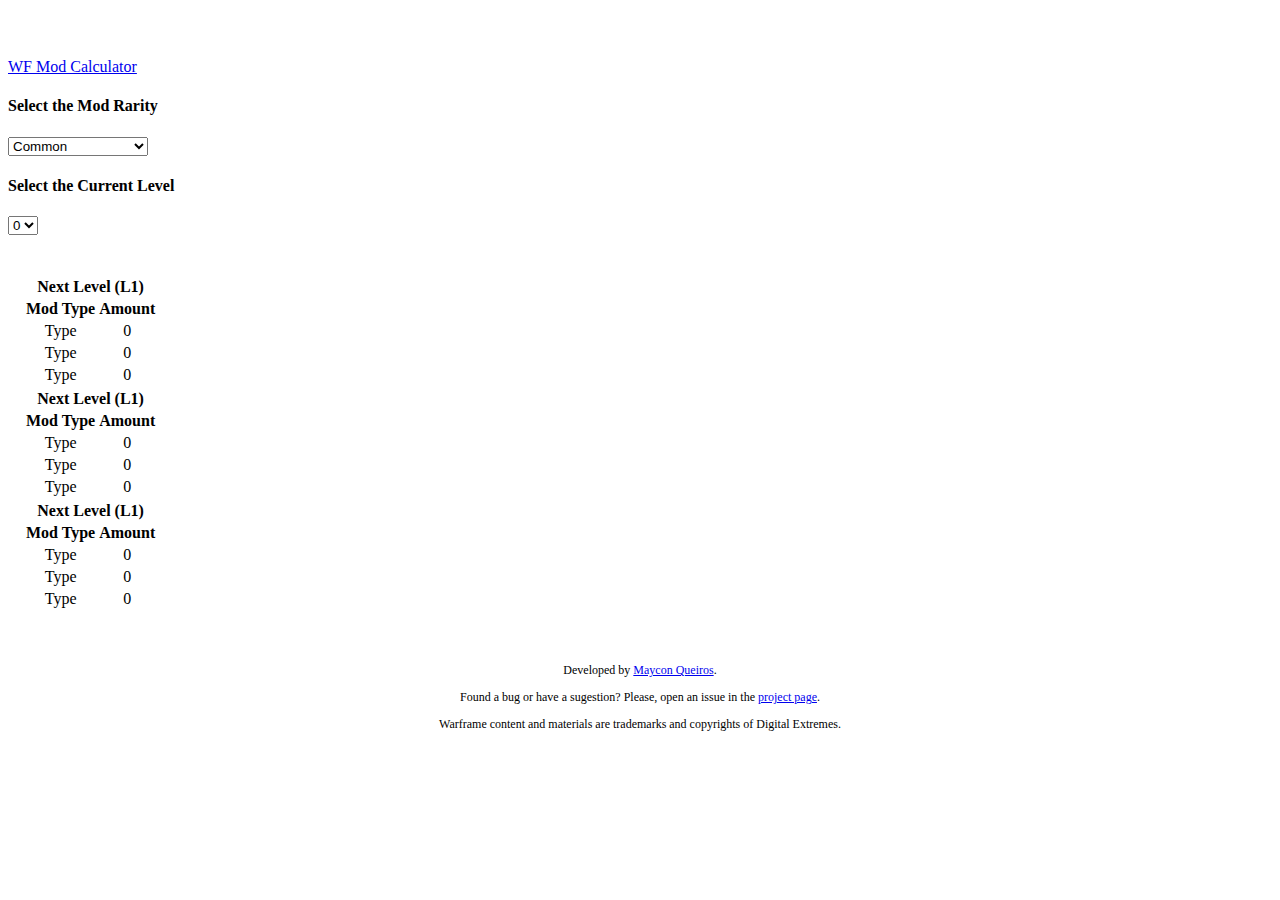
==== index.html @ 8e17bc73 "Adding tables" ====
<!DOCTYPE html>
<html lang="en">
  <head>
    <meta charset="utf-8">
    <meta http-equiv="X-UA-Compatible" content="IE=edge">
    <meta name="viewport" content="width=device-width, initial-scale=1">
    <!-- The above 3 meta tags *must* come first in the head; any other head content must come *after* these tags -->
    <title>Warframe Mod Upgrade Calculator</title>
    <!-- Bootstrap -->
    <link href="css/bootstrap.min.css" rel="stylesheet">
    <link href="css/styles.css" rel="stylesheet">

    <!-- HTML5 shim and Respond.js for IE8 support of HTML5 elements and media queries -->
    <!-- WARNING: Respond.js doesn't work if you view the page via file:// -->
    <!--[if lt IE 9]>
      <script src="https://oss.maxcdn.com/html5shiv/3.7.2/html5shiv.min.js"></script>
      <script src="https://oss.maxcdn.com/respond/1.4.2/respond.min.js"></script>
    <![endif]-->
  </head>
  <body>
    <nav class="navbar navbar-inverse navbar-fixed-top">
      <div class="container">
        <div class="navbar-header">
          <a class="navbar-brand" href="#">WF Mod Calculator</a>
        </div>
      </div>
    </nav>

    <div class="container">
      <div class="row">
        <div class="col-md-6">
          <h4>Select the Mod Rarity</h4>
          <select>
              <option value="1">Common</option>
              <option value="2">Uncommon</option>
              <option value="3">Rare</option>
              <option value="4">Legendary (Primed)</option>
          </select>
        </div>
        <div class="col-md-6">
          <h4>Select the Current Level</h4>
          <select>
              <option value="0">0</option>
              <option value="1">1</option>
              <option value="2">2</option>
              <option value="3">3</option>
              <option value="4">4</option>
              <option value="5">5</option>
              <option value="6">6</option>
              <option value="7">7</option>
              <option value="8">8</option>
              <option value="9">9</option>
          </select>
        </div>
      </div>
      <div class="starter-template">
        <div class="row">
          <div class="col-md-4">
            <table>
              <tr>
                <th colspan="2">Next Level (L1)</td>
              </tr>
              <tr>
                <th>Mod Type</th>
                <th>Amount</th>
              </tr>
              <tr>
                <td>Type</td>
                <td>0</td>
              </tr>
              <tr>
                <td>Type</td>
                <td>0</td>
              </tr>
              <tr>
                <td>Type</td>
                <td>0</td>
              </tr>
            </table>
          </div>
          <div class="col-md-4">
            <table>
              <tr>
                <th colspan="2">Next Level (L1)</td>
              </tr>
              <tr>
                <th>Mod Type</th>
                <th>Amount</th>
              </tr>
              <tr>
                <td>Type</td>
                <td>0</td>
              </tr>
              <tr>
                <td>Type</td>
                <td>0</td>
              </tr>
              <tr>
                <td>Type</td>
                <td>0</td>
              </tr>
            </table>
          </div>
          <div class="col-md-4">
            <table>
              <tr>
                <th colspan="2">Next Level (L1)</td>
              </tr>
              <tr>
                <th>Mod Type</th>
                <th>Amount</th>
              </tr>
              <tr>
                <td>Type</td>
                <td>0</td>
              </tr>
              <tr>
                <td>Type</td>
                <td>0</td>
              </tr>
              <tr>
                <td>Type</td>
                <td>0</td>
              </tr>
            </table>
          </div>
        </div>
      </div>
      <footer class="footer">
        <p>Developed by <a href="https://github.com/mayconrpgm">Maycon Queiros</a>.</p>
        <p>Found a bug or have a sugestion? Please, open an issue in the <a href="https://github.com/mayconrpgm/wf-mod-calc">project page</a>.</p>
        <p>Warframe content and materials are trademarks and copyrights of Digital Extremes.</p>
      </footer>
    </div><!-- /.container -->
    <!-- jQuery -->
    <script src="js/jquery.js"></script>
    <!-- Bootstrap Core JavaScript -->
    <script src="js/bootstrap.min.js"></script>
  </body>
</html>
---- css/styles.css ----
body {
  padding-top: 50px;
}
.starter-template {
  padding: 40px 15px;
  text-align: center;
}
.footer {
	text-align: center;
	font-size: 12px;
}
.footer p {
	margin-bottom: 3px;
}
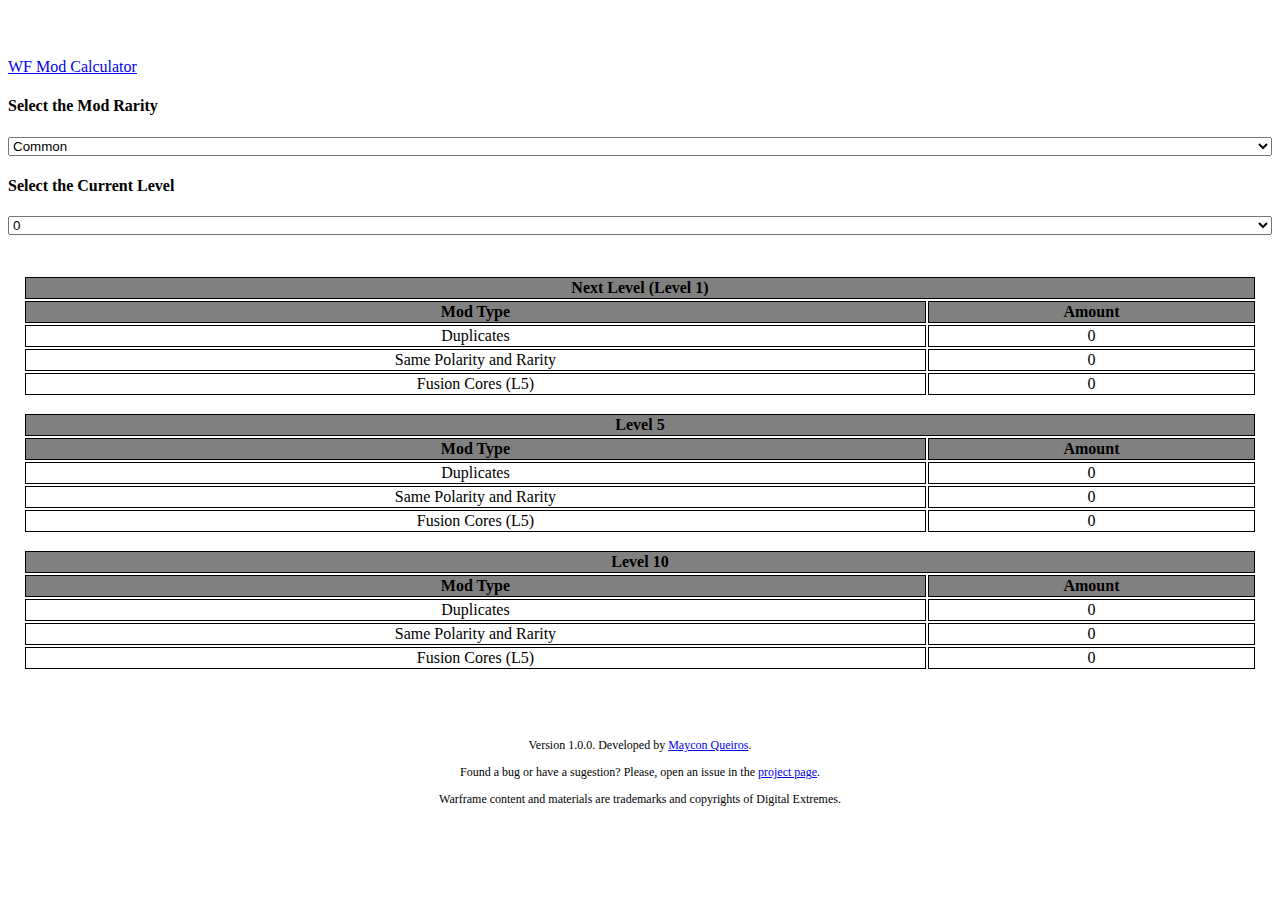
==== commit c049ba35: "Adding analytics tracker" ====
--- a/index.html
+++ b/index.html
@@ -6,6 +6,7 @@
     <meta name="viewport" content="width=device-width, initial-scale=1">
     <!-- The above 3 meta tags *must* come first in the head; any other head content must come *after* these tags -->
     <title>Warframe Mod Upgrade Calculator</title>
+    <link rel="shortcut icon" href="https://n8k6e2y6.ssl.hwcdn.net/sites/default/files/favicon.ico" type="image/vnd.microsoft.icon" />
     <!-- Bootstrap -->
     <link href="css/bootstrap.min.css" rel="stylesheet">
     <link href="css/styles.css" rel="stylesheet">
@@ -30,7 +31,7 @@
       <div class="row">
         <div class="col-md-6">
           <h4>Select the Mod Rarity</h4>
-          <select>
+          <select id="rarity">
               <option value="1">Common</option>
               <option value="2">Uncommon</option>
               <option value="3">Rare</option>
@@ -39,7 +40,7 @@
         </div>
         <div class="col-md-6">
           <h4>Select the Current Level</h4>
-          <select>
+          <select id="currentLevel">
               <option value="0">0</option>
               <option value="1">1</option>
               <option value="2">2</option>
@@ -58,77 +59,77 @@
           <div class="col-md-4">
             <table>
               <tr>
-                <th colspan="2">Next Level (L1)</td>
+                <th colspan="2" id="nextLevelLabel">Next Level (Level 1)</td>
               </tr>
               <tr>
                 <th>Mod Type</th>
                 <th>Amount</th>
               </tr>
               <tr>
-                <td>Type</td>
-                <td>0</td>
-              </tr>
-              <tr>
-                <td>Type</td>
-                <td>0</td>
-              </tr>
-              <tr>
-                <td>Type</td>
-                <td>0</td>
+                <td>Duplicates</td>
+                <td id="nextLevelDuplicates">0</td>
+              </tr>
+              <tr>
+                <td>Same Polarity and Rarity</td>
+                <td id="nextLevelSamePolarity">0</td>
+              </tr>
+              <tr>
+                <td>Fusion Cores (L5)</td>
+                <td id="nextLevelFusionCores">0</td>
               </tr>
             </table>
           </div>
           <div class="col-md-4">
             <table>
               <tr>
-                <th colspan="2">Next Level (L1)</td>
+                <th colspan="2">Level 5</td>
               </tr>
               <tr>
                 <th>Mod Type</th>
                 <th>Amount</th>
               </tr>
               <tr>
-                <td>Type</td>
-                <td>0</td>
-              </tr>
-              <tr>
-                <td>Type</td>
-                <td>0</td>
-              </tr>
-              <tr>
-                <td>Type</td>
-                <td>0</td>
+                <td>Duplicates</td>
+                <td id="levelFiveDuplicates">0</td>
+              </tr>
+              <tr>
+                <td>Same Polarity and Rarity</td>
+                <td id="levelFiveSamePolarity">0</td>
+              </tr>
+              <tr>
+                <td>Fusion Cores (L5)</td>
+                <td id="levelFiveFusionCores">0</td>
               </tr>
             </table>
           </div>
           <div class="col-md-4">
             <table>
               <tr>
-                <th colspan="2">Next Level (L1)</td>
+                <th colspan="2">Level 10</td>
               </tr>
               <tr>
                 <th>Mod Type</th>
                 <th>Amount</th>
               </tr>
               <tr>
-                <td>Type</td>
-                <td>0</td>
-              </tr>
-              <tr>
-                <td>Type</td>
-                <td>0</td>
-              </tr>
-              <tr>
-                <td>Type</td>
-                <td>0</td>
+                <td>Duplicates</td>
+                <td id="levelTenDuplicates">0</td>
+              </tr>
+              <tr>
+                <td>Same Polarity and Rarity</td>
+                <td id="levelTenSamePolarity">0</td>
+              </tr>
+              <tr>
+                <td>Fusion Cores (L5)</td>
+                <td id="levelTenFusionCores">0</td>
               </tr>
             </table>
           </div>
         </div>
       </div>
       <footer class="footer">
-        <p>Developed by <a href="https://github.com/mayconrpgm">Maycon Queiros</a>.</p>
-        <p>Found a bug or have a sugestion? Please, open an issue in the <a href="https://github.com/mayconrpgm/wf-mod-calc">project page</a>.</p>
+        <p>Version 1.0.0. Developed by <a href="https://github.com/mayconrpgm" target="_blank">Maycon Queiros</a>.</p>
+        <p>Found a bug or have a sugestion? Please, open an issue in the <a href="https://github.com/mayconrpgm/wf-mod-calc" target="_blank">project page</a>.</p>
         <p>Warframe content and materials are trademarks and copyrights of Digital Extremes.</p>
       </footer>
     </div><!-- /.container -->
@@ -136,5 +137,64 @@
     <script src="js/jquery.js"></script>
     <!-- Bootstrap Core JavaScript -->
     <script src="js/bootstrap.min.js"></script>
+    <script type="text/javascript">
+      $(function() {
+        updateTables();
+        $("#rarity").change(function() {
+          updateTables();
+        });
+        $("#currentLevel").change(function() {
+          updateTables();
+        });
+      });
+
+      function updateTables() {
+        var rarity = parseInt($("#rarity option:selected").val(), 10);
+        var currentLevel = parseInt($("#currentLevel option:selected").val(), 10);
+
+        var duplicateEnergy = 0;
+        var samePolarityEnergy = 0;
+        var rareFusionCoreEnergy = 0;
+
+        duplicateEnergy = 2 * rarity * 2;
+        samePolarityEnergy = 2 * rarity * 2;
+        rareFusionCoreEnergy = 62;
+
+        var energyNeededNextLevel = Math.max((4 * rarity * Math.pow(2, currentLevel + 1)) - (4 * rarity * Math.pow(2, currentLevel)), 0);
+        var energyNeededLevelFive = Math.max((4 * rarity * Math.pow(2, 5)) - (4 * rarity * Math.pow(2, currentLevel)), 0);
+        var energyNeededLevelTen = Math.max((4 * rarity * Math.pow(2, 10)) - (4 * rarity * Math.pow(2, currentLevel)), 0);
+
+        /*
+        console.log(rarity);
+        console.log(currentLevel);
+        console.log(energyNeededNextLevel);
+        console.log(energyNeededLevelFive);
+        console.log(energyNeededLevelTen);
+        */
+        $("#nextLevelLabel").text("Next Level (Level " + (currentLevel + 1) +")")
+
+        $("#nextLevelDuplicates").text(Math.ceil(energyNeededNextLevel / duplicateEnergy));
+        $("#nextLevelSamePolarity").text(Math.ceil(energyNeededNextLevel / (samePolarityEnergy / 2)));
+        $("#nextLevelFusionCores").text(Math.ceil(energyNeededNextLevel / (rareFusionCoreEnergy / 2)));
+
+        $("#levelFiveDuplicates").text(Math.ceil(energyNeededLevelFive / duplicateEnergy));
+        $("#levelFiveSamePolarity").text(Math.ceil(energyNeededLevelFive / (samePolarityEnergy / 2)));
+        $("#levelFiveFusionCores").text(Math.ceil(energyNeededLevelFive / (rareFusionCoreEnergy / 2)));
+
+        $("#levelTenDuplicates").text(Math.ceil(energyNeededLevelTen / duplicateEnergy));
+        $("#levelTenSamePolarity").text(Math.ceil(energyNeededLevelTen / (samePolarityEnergy / 2)));
+        $("#levelTenFusionCores").text(Math.ceil(energyNeededLevelTen / (rareFusionCoreEnergy / 2)));
+      }
+    </script>
+    <script>
+      (function(i,s,o,g,r,a,m){i['GoogleAnalyticsObject']=r;i[r]=i[r]||function(){
+      (i[r].q=i[r].q||[]).push(arguments)},i[r].l=1*new Date();a=s.createElement(o),
+      m=s.getElementsByTagName(o)[0];a.async=1;a.src=g;m.parentNode.insertBefore(a,m)
+      })(window,document,'script','//www.google-analytics.com/analytics.js','ga');
+    
+      ga('create', 'UA-68496915-1', 'auto');
+      ga('send', 'pageview');
+    
+    </script>
   </body>
-</html>+</html>
--- a/css/styles.css
+++ b/css/styles.css
@@ -11,4 +11,18 @@
 }
 .footer p {
 	margin-bottom: 3px;
-}+}
+select {
+	width: 100%;
+}
+table {
+	width: 100%;
+	margin: 0 0 15px;
+}
+th {
+	background-color: gray;
+	text-align: center;
+}
+th, td {
+	border: 1px solid black;
+}
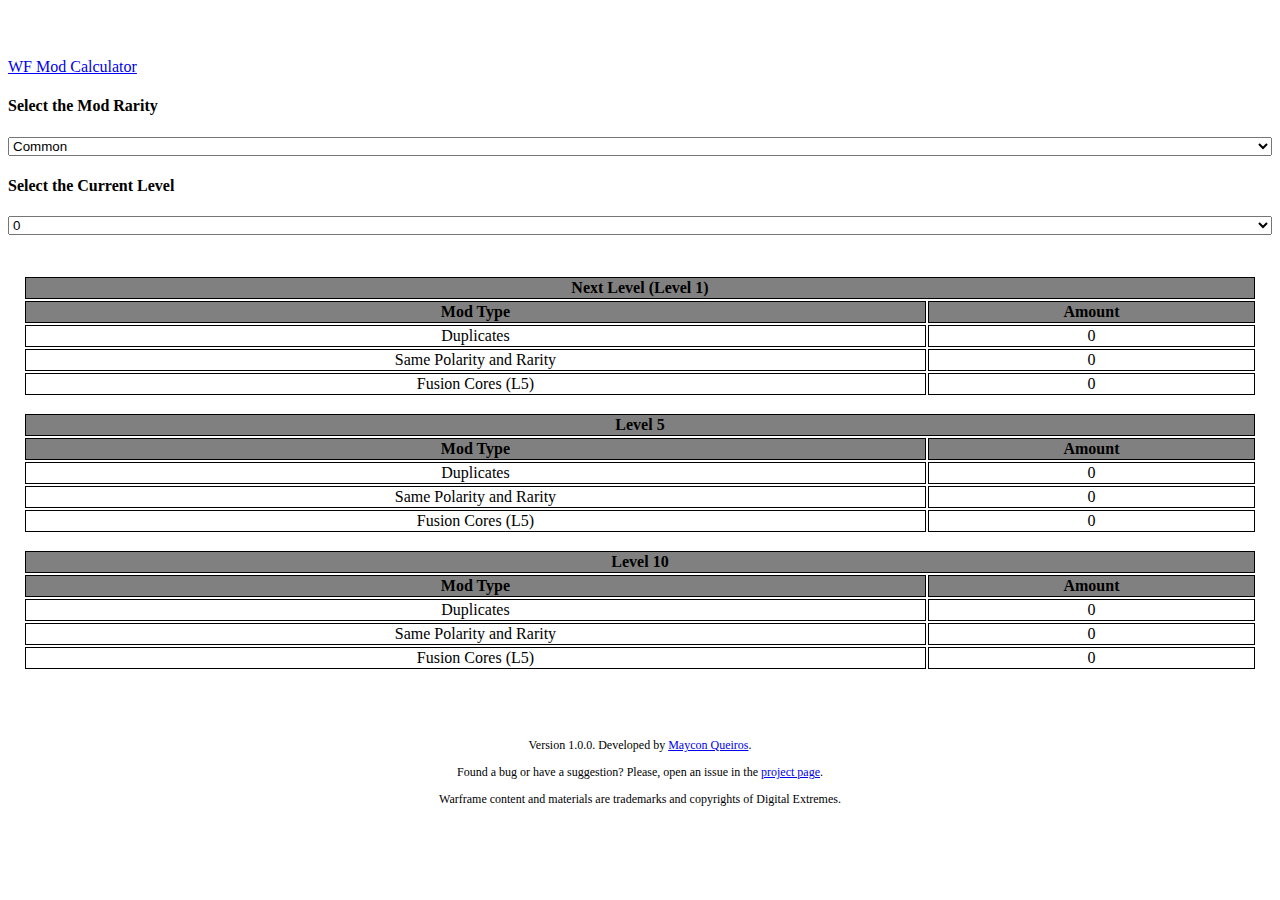
==== commit 5fb65acc: "Fixed a typo" ====
--- a/index.html
+++ b/index.html
@@ -3,13 +3,22 @@
   <head>
     <meta charset="utf-8">
     <meta http-equiv="X-UA-Compatible" content="IE=edge">
-    <meta name="viewport" content="width=device-width, initial-scale=1">
+    <meta name="viewport" content="width=device-width, initial-scale=1, user-scalable=no">
+    <meta http-equiv="content-type" content="text/html;charset=UTF-8">
     <!-- The above 3 meta tags *must* come first in the head; any other head content must come *after* these tags -->
     <title>Warframe Mod Upgrade Calculator</title>
-    <link rel="shortcut icon" href="https://n8k6e2y6.ssl.hwcdn.net/sites/default/files/favicon.ico" type="image/vnd.microsoft.icon" />
+    <meta name="description" content="Warframe calculator to check how much mods or fusion cores would be needed to upgrade a mod. Lightweight and Mobile Friendly.">
+    <link rel="shortcut icon" href="img/favicon.ico" type="image/vnd.microsoft.icon" />
     <!-- Bootstrap -->
     <link href="css/bootstrap.min.css" rel="stylesheet">
     <link href="css/styles.css" rel="stylesheet">
+    <meta name="format-detection" content="telephone=no">
+    <meta name="apple-mobile-web-app-title" content="WF Mod Calc">
+    <meta name="apple-mobile-web-app-capable" content="yes">
+    <meta name="apple-mobile-web-app-status-bar-style" content="black-translucent" />
+    <meta name="apple-touch-fullscreen" content="yes">
+    <meta name="mobile-web-app-capable" content="yes">
+    <link rel="apple-touch-icon" href="img/icon.png">
 
     <!-- HTML5 shim and Respond.js for IE8 support of HTML5 elements and media queries -->
     <!-- WARNING: Respond.js doesn't work if you view the page via file:// -->
@@ -59,7 +68,7 @@
           <div class="col-md-4">
             <table>
               <tr>
-                <th colspan="2" id="nextLevelLabel">Next Level (Level 1)</td>
+                <th colspan="2" id="nextLevelLabel">Next Level (Level 1)</th>
               </tr>
               <tr>
                 <th>Mod Type</th>
@@ -82,7 +91,7 @@
           <div class="col-md-4">
             <table>
               <tr>
-                <th colspan="2">Level 5</td>
+                <th colspan="2">Level 5</th>
               </tr>
               <tr>
                 <th>Mod Type</th>
@@ -105,7 +114,7 @@
           <div class="col-md-4">
             <table>
               <tr>
-                <th colspan="2">Level 10</td>
+                <th colspan="2">Level 10</th>
               </tr>
               <tr>
                 <th>Mod Type</th>
@@ -129,7 +138,7 @@
       </div>
       <footer class="footer">
         <p>Version 1.0.0. Developed by <a href="https://github.com/mayconrpgm" target="_blank">Maycon Queiros</a>.</p>
-        <p>Found a bug or have a sugestion? Please, open an issue in the <a href="https://github.com/mayconrpgm/wf-mod-calc" target="_blank">project page</a>.</p>
+        <p>Found a bug or have a suggestion? Please, open an issue in the <a href="https://github.com/mayconrpgm/wf-mod-calc" target="_blank">project page</a>.</p>
         <p>Warframe content and materials are trademarks and copyrights of Digital Extremes.</p>
       </footer>
     </div><!-- /.container -->
@@ -137,55 +146,7 @@
     <script src="js/jquery.js"></script>
     <!-- Bootstrap Core JavaScript -->
     <script src="js/bootstrap.min.js"></script>
-    <script type="text/javascript">
-      $(function() {
-        updateTables();
-        $("#rarity").change(function() {
-          updateTables();
-        });
-        $("#currentLevel").change(function() {
-          updateTables();
-        });
-      });
-
-      function updateTables() {
-        var rarity = parseInt($("#rarity option:selected").val(), 10);
-        var currentLevel = parseInt($("#currentLevel option:selected").val(), 10);
-
-        var duplicateEnergy = 0;
-        var samePolarityEnergy = 0;
-        var rareFusionCoreEnergy = 0;
-
-        duplicateEnergy = 2 * rarity * 2;
-        samePolarityEnergy = 2 * rarity * 2;
-        rareFusionCoreEnergy = 62;
-
-        var energyNeededNextLevel = Math.max((4 * rarity * Math.pow(2, currentLevel + 1)) - (4 * rarity * Math.pow(2, currentLevel)), 0);
-        var energyNeededLevelFive = Math.max((4 * rarity * Math.pow(2, 5)) - (4 * rarity * Math.pow(2, currentLevel)), 0);
-        var energyNeededLevelTen = Math.max((4 * rarity * Math.pow(2, 10)) - (4 * rarity * Math.pow(2, currentLevel)), 0);
-
-        /*
-        console.log(rarity);
-        console.log(currentLevel);
-        console.log(energyNeededNextLevel);
-        console.log(energyNeededLevelFive);
-        console.log(energyNeededLevelTen);
-        */
-        $("#nextLevelLabel").text("Next Level (Level " + (currentLevel + 1) +")")
-
-        $("#nextLevelDuplicates").text(Math.ceil(energyNeededNextLevel / duplicateEnergy));
-        $("#nextLevelSamePolarity").text(Math.ceil(energyNeededNextLevel / (samePolarityEnergy / 2)));
-        $("#nextLevelFusionCores").text(Math.ceil(energyNeededNextLevel / (rareFusionCoreEnergy / 2)));
-
-        $("#levelFiveDuplicates").text(Math.ceil(energyNeededLevelFive / duplicateEnergy));
-        $("#levelFiveSamePolarity").text(Math.ceil(energyNeededLevelFive / (samePolarityEnergy / 2)));
-        $("#levelFiveFusionCores").text(Math.ceil(energyNeededLevelFive / (rareFusionCoreEnergy / 2)));
-
-        $("#levelTenDuplicates").text(Math.ceil(energyNeededLevelTen / duplicateEnergy));
-        $("#levelTenSamePolarity").text(Math.ceil(energyNeededLevelTen / (samePolarityEnergy / 2)));
-        $("#levelTenFusionCores").text(Math.ceil(energyNeededLevelTen / (rareFusionCoreEnergy / 2)));
-      }
-    </script>
+    <script type="text/javascript" src="js/scripts.js"></script>
     <script>
       (function(i,s,o,g,r,a,m){i['GoogleAnalyticsObject']=r;i[r]=i[r]||function(){
       (i[r].q=i[r].q||[]).push(arguments)},i[r].l=1*new Date();a=s.createElement(o),
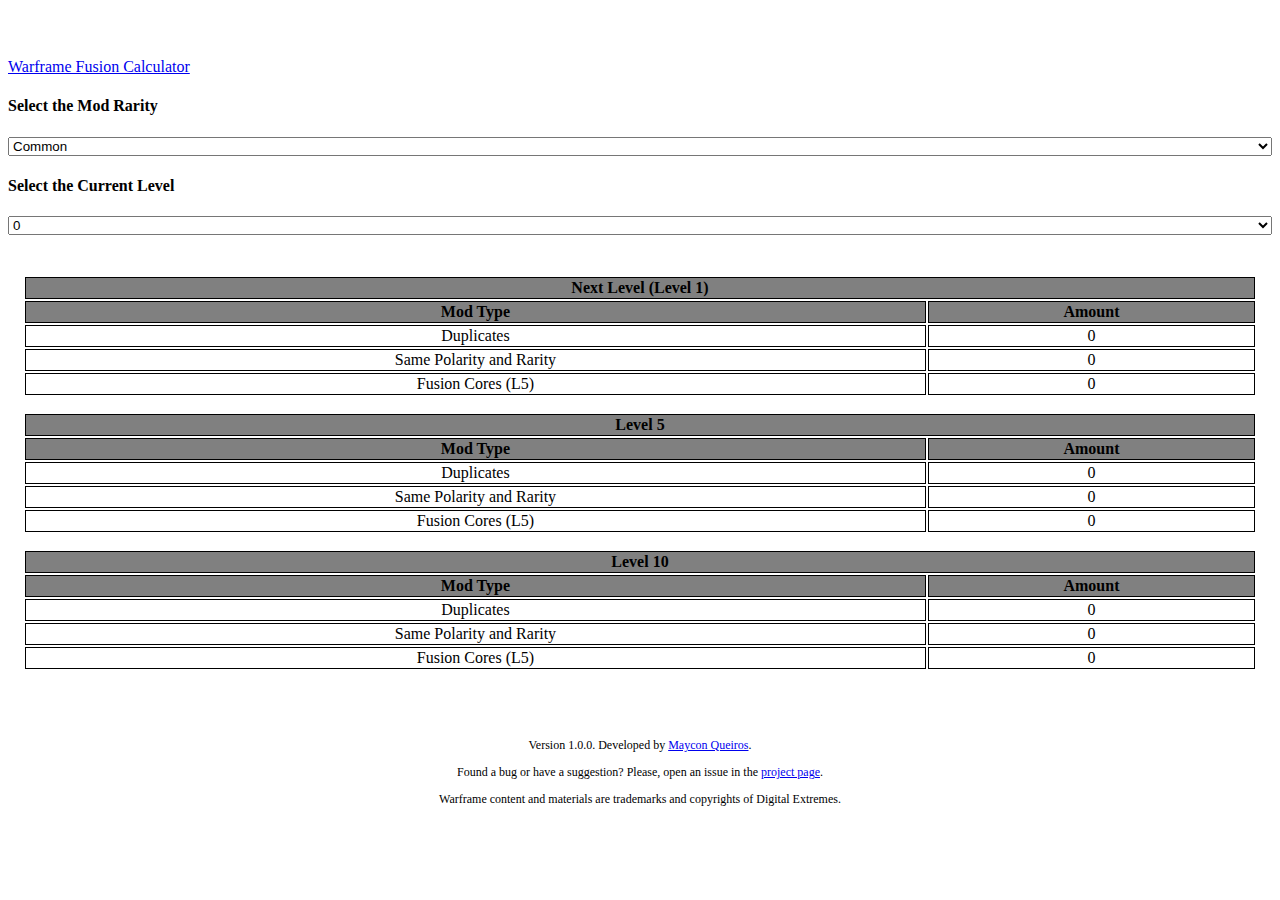
==== commit c1c9e312: "seo optimizations and spelling corrections" ====
--- a/index.html
+++ b/index.html
@@ -6,8 +6,8 @@
     <meta name="viewport" content="width=device-width, initial-scale=1, user-scalable=no">
     <meta http-equiv="content-type" content="text/html;charset=UTF-8">
     <!-- The above 3 meta tags *must* come first in the head; any other head content must come *after* these tags -->
-    <title>Warframe Mod Upgrade Calculator</title>
-    <meta name="description" content="Warframe calculator to check how much mods or fusion cores would be needed to upgrade a mod. Lightweight and Mobile Friendly.">
+    <title>Warframe Fusion (Mod Upgrade) Calculator - Lightweight and Mobile Friendly</title>
+    <meta name="description" content="Check how many mods or fusion cores would be needed to upgrade a mod.">
     <link rel="shortcut icon" href="img/favicon.ico" type="image/vnd.microsoft.icon" />
     <!-- Bootstrap -->
     <link href="css/bootstrap.min.css" rel="stylesheet">
@@ -26,12 +26,23 @@
       <script src="https://oss.maxcdn.com/html5shiv/3.7.2/html5shiv.min.js"></script>
       <script src="https://oss.maxcdn.com/respond/1.4.2/respond.min.js"></script>
     <![endif]-->
+    <!-- Analytics -->
+    <script>
+      (function(i,s,o,g,r,a,m){i['GoogleAnalyticsObject']=r;i[r]=i[r]||function(){
+      (i[r].q=i[r].q||[]).push(arguments)},i[r].l=1*new Date();a=s.createElement(o),
+      m=s.getElementsByTagName(o)[0];a.async=1;a.src=g;m.parentNode.insertBefore(a,m)
+      })(window,document,'script','//www.google-analytics.com/analytics.js','ga');
+    
+      ga('create', 'UA-68496915-1', 'auto');
+      ga('send', 'pageview');
+    
+    </script>
   </head>
   <body>
     <nav class="navbar navbar-inverse navbar-fixed-top">
       <div class="container">
         <div class="navbar-header">
-          <a class="navbar-brand" href="#">WF Mod Calculator</a>
+          <a class="navbar-brand" href="#">Warframe Fusion Calculator</a>
         </div>
       </div>
     </nav>
@@ -147,15 +158,5 @@
     <!-- Bootstrap Core JavaScript -->
     <script src="js/bootstrap.min.js"></script>
     <script type="text/javascript" src="js/scripts.js"></script>
-    <script>
-      (function(i,s,o,g,r,a,m){i['GoogleAnalyticsObject']=r;i[r]=i[r]||function(){
-      (i[r].q=i[r].q||[]).push(arguments)},i[r].l=1*new Date();a=s.createElement(o),
-      m=s.getElementsByTagName(o)[0];a.async=1;a.src=g;m.parentNode.insertBefore(a,m)
-      })(window,document,'script','//www.google-analytics.com/analytics.js','ga');
-    
-      ga('create', 'UA-68496915-1', 'auto');
-      ga('send', 'pageview');
-    
-    </script>
   </body>
 </html>
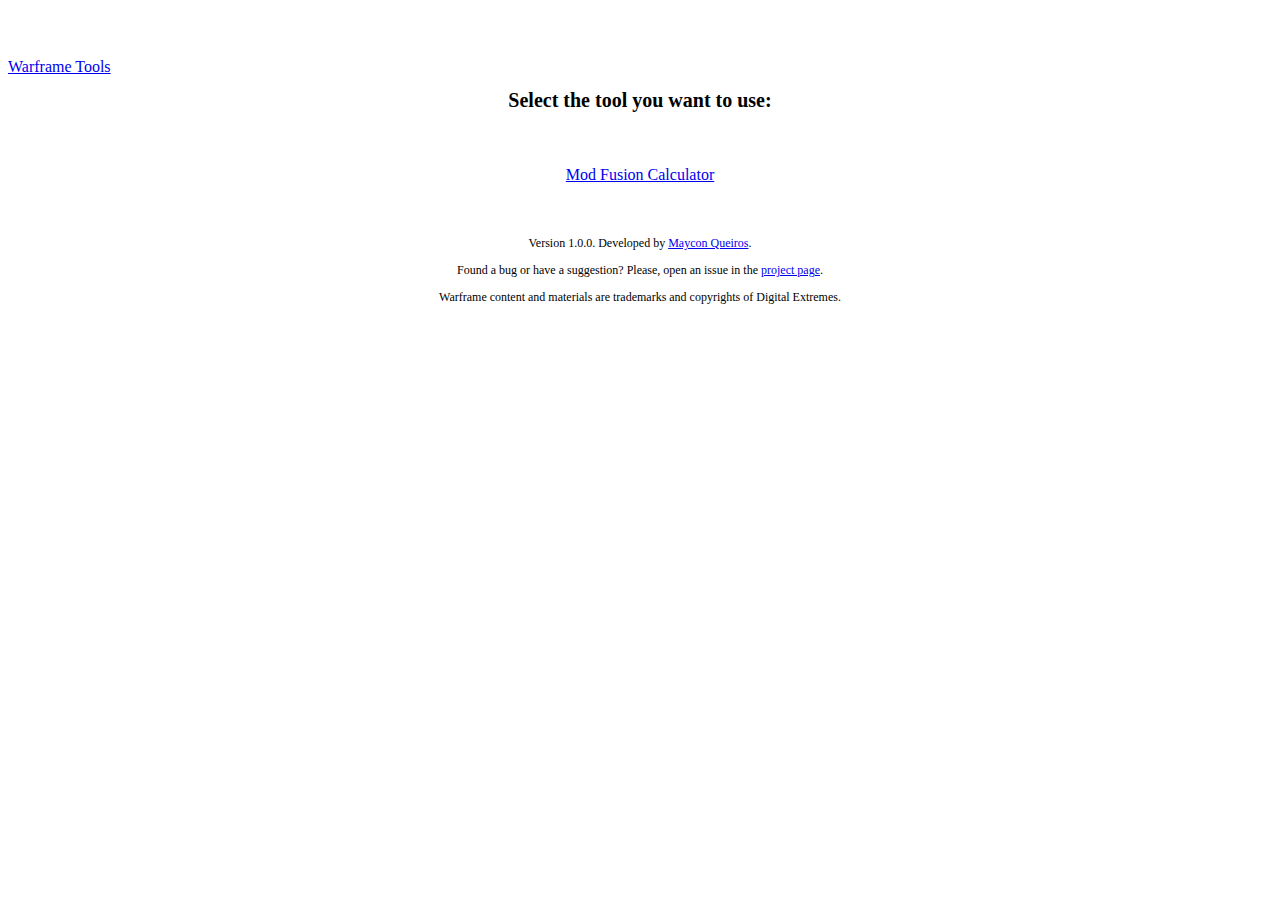
==== commit 822f5a00: "Adding home screen" ====
--- a/index.html
+++ b/index.html
@@ -6,20 +6,20 @@
     <meta name="viewport" content="width=device-width, initial-scale=1, user-scalable=no">
     <meta http-equiv="content-type" content="text/html;charset=UTF-8">
     <!-- The above 3 meta tags *must* come first in the head; any other head content must come *after* these tags -->
-    <title>Warframe Fusion (Mod Upgrade) Calculator - Lightweight and Mobile Friendly</title>
-    <meta name="description" content="Check how many mods or fusion cores would be needed to upgrade a mod.">
+    <title>Warframe Tools - Lightweight and Mobile Friendly</title>
+    <meta name="description" content="Tools to help the warframe player.">
     <link rel="shortcut icon" href="img/favicon.ico" type="image/vnd.microsoft.icon" />
     <!-- Bootstrap -->
     <link href="css/bootstrap.min.css" rel="stylesheet">
     <link href="css/styles.css" rel="stylesheet">
     <meta name="format-detection" content="telephone=no">
-    <meta name="apple-mobile-web-app-title" content="WF Mod Calc">
+    <meta name="apple-mobile-web-app-title" content="WF Tools">
     <meta name="apple-mobile-web-app-capable" content="yes">
     <meta name="apple-mobile-web-app-status-bar-style" content="black-translucent" />
     <meta name="apple-touch-fullscreen" content="yes">
     <meta name="mobile-web-app-capable" content="yes">
     <link rel="apple-touch-icon" href="img/icon.png">
-
+    <link rel="manifest" href="manifest.json">
     <!-- HTML5 shim and Respond.js for IE8 support of HTML5 elements and media queries -->
     <!-- WARNING: Respond.js doesn't work if you view the page via file:// -->
     <!--[if lt IE 9]>
@@ -42,108 +42,21 @@
     <nav class="navbar navbar-inverse navbar-fixed-top">
       <div class="container">
         <div class="navbar-header">
-          <a class="navbar-brand" href="#">Warframe Fusion Calculator</a>
+          <a class="navbar-brand" href="#">Warframe Tools</a>
         </div>
       </div>
     </nav>
 
     <div class="container">
       <div class="row">
-        <div class="col-md-6">
-          <h4>Select the Mod Rarity</h4>
-          <select id="rarity">
-              <option value="1">Common</option>
-              <option value="2">Uncommon</option>
-              <option value="3">Rare</option>
-              <option value="4">Legendary (Primed)</option>
-          </select>
-        </div>
-        <div class="col-md-6">
-          <h4>Select the Current Level</h4>
-          <select id="currentLevel">
-              <option value="0">0</option>
-              <option value="1">1</option>
-              <option value="2">2</option>
-              <option value="3">3</option>
-              <option value="4">4</option>
-              <option value="5">5</option>
-              <option value="6">6</option>
-              <option value="7">7</option>
-              <option value="8">8</option>
-              <option value="9">9</option>
-          </select>
+        <div class="col-md-12">
+          <h1>Select the tool you want to use:</h1>
         </div>
       </div>
       <div class="starter-template">
         <div class="row">
-          <div class="col-md-4">
-            <table>
-              <tr>
-                <th colspan="2" id="nextLevelLabel">Next Level (Level 1)</th>
-              </tr>
-              <tr>
-                <th>Mod Type</th>
-                <th>Amount</th>
-              </tr>
-              <tr>
-                <td>Duplicates</td>
-                <td id="nextLevelDuplicates">0</td>
-              </tr>
-              <tr>
-                <td>Same Polarity and Rarity</td>
-                <td id="nextLevelSamePolarity">0</td>
-              </tr>
-              <tr>
-                <td>Fusion Cores (L5)</td>
-                <td id="nextLevelFusionCores">0</td>
-              </tr>
-            </table>
-          </div>
-          <div class="col-md-4">
-            <table>
-              <tr>
-                <th colspan="2">Level 5</th>
-              </tr>
-              <tr>
-                <th>Mod Type</th>
-                <th>Amount</th>
-              </tr>
-              <tr>
-                <td>Duplicates</td>
-                <td id="levelFiveDuplicates">0</td>
-              </tr>
-              <tr>
-                <td>Same Polarity and Rarity</td>
-                <td id="levelFiveSamePolarity">0</td>
-              </tr>
-              <tr>
-                <td>Fusion Cores (L5)</td>
-                <td id="levelFiveFusionCores">0</td>
-              </tr>
-            </table>
-          </div>
-          <div class="col-md-4">
-            <table>
-              <tr>
-                <th colspan="2">Level 10</th>
-              </tr>
-              <tr>
-                <th>Mod Type</th>
-                <th>Amount</th>
-              </tr>
-              <tr>
-                <td>Duplicates</td>
-                <td id="levelTenDuplicates">0</td>
-              </tr>
-              <tr>
-                <td>Same Polarity and Rarity</td>
-                <td id="levelTenSamePolarity">0</td>
-              </tr>
-              <tr>
-                <td>Fusion Cores (L5)</td>
-                <td id="levelTenFusionCores">0</td>
-              </tr>
-            </table>
+          <div class="col-md-12">
+            <a href="mod-fusion-calculator/index.html" class="btn btn-primary" role="button">Mod Fusion Calculator</a>
           </div>
         </div>
       </div>
--- a/css/styles.css
+++ b/css/styles.css
@@ -8,6 +8,7 @@
 .footer {
 	text-align: center;
 	font-size: 12px;
+	margin-bottom: 10px;
 }
 .footer p {
 	margin-bottom: 3px;
@@ -26,3 +27,7 @@
 th, td {
 	border: 1px solid black;
 }
+h1 {
+	text-align: center;
+	font-size: 20px;
+}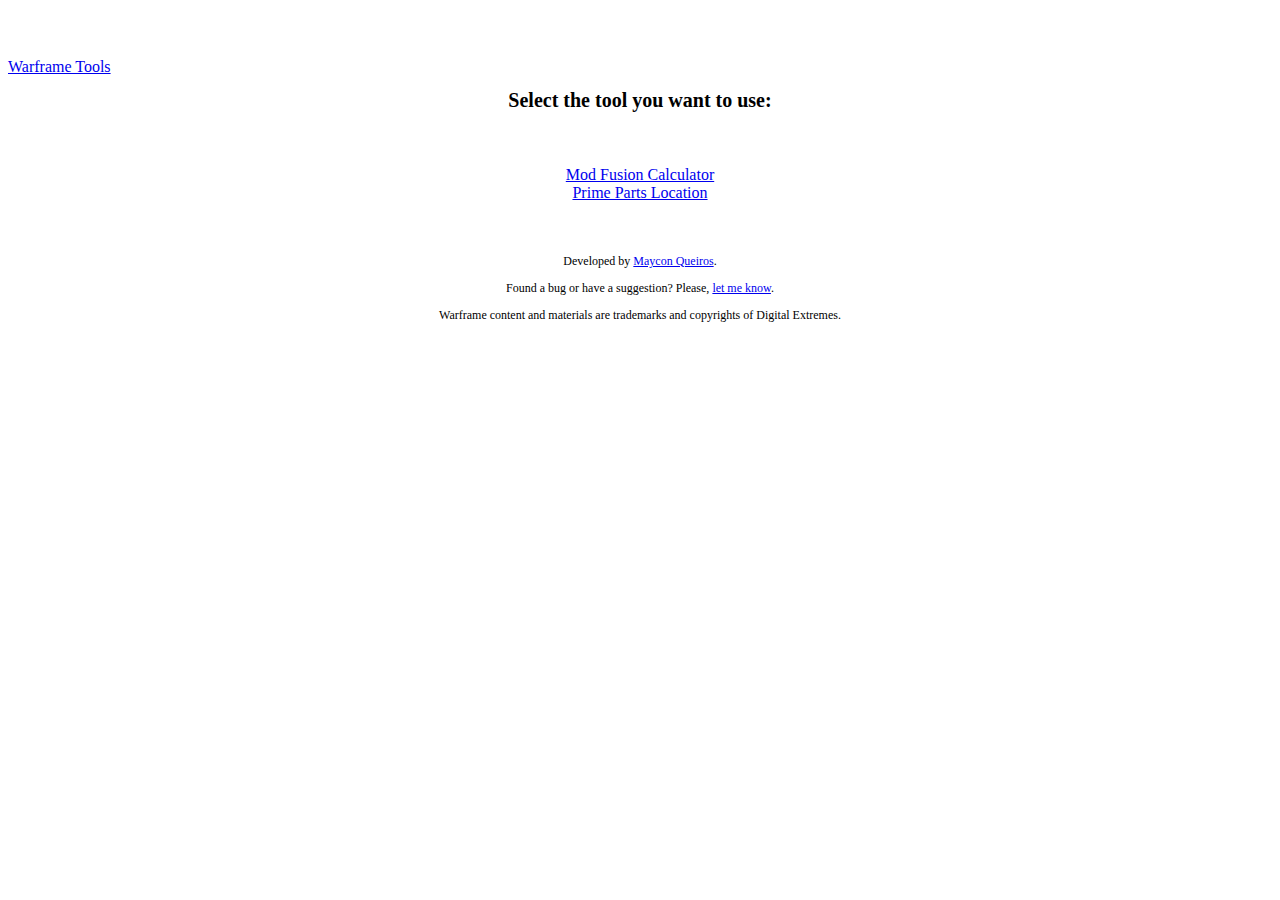
==== commit 214831b1: "Adding link to google forms feedback page" ====
--- a/index.html
+++ b/index.html
@@ -3,7 +3,7 @@
   <head>
     <meta charset="utf-8">
     <meta http-equiv="X-UA-Compatible" content="IE=edge">
-    <meta name="viewport" content="width=device-width, initial-scale=1, user-scalable=no">
+    <meta name="viewport" content="user-scalable=no, initial-scale=1.0, maximum-scale=1.0, width=device-width" />
     <meta http-equiv="content-type" content="text/html;charset=UTF-8">
     <!-- The above 3 meta tags *must* come first in the head; any other head content must come *after* these tags -->
     <title>Warframe Tools - Lightweight and Mobile Friendly</title>
@@ -58,11 +58,14 @@
           <div class="col-md-12">
             <a href="mod-fusion-calculator/index.html" class="btn btn-primary" role="button">Mod Fusion Calculator</a>
           </div>
+          <div class="col-md-12">
+            <a href="prime-parts/index.html" class="btn btn-primary" role="button">Prime Parts Location</a>
+          </div>
         </div>
       </div>
       <footer class="footer">
-        <p>Version 1.0.0. Developed by <a href="https://github.com/mayconrpgm" target="_blank">Maycon Queiros</a>.</p>
-        <p>Found a bug or have a suggestion? Please, open an issue in the <a href="https://github.com/mayconrpgm/wf-mod-calc" target="_blank">project page</a>.</p>
+        <p>Developed by <a href="https://github.com/mayconrpgm" target="_blank">Maycon Queiros</a>.</p>
+        <p>Found a bug or have a suggestion? Please, <a href="http://goo.gl/forms/TuQJzRmgrr" target="_blank">let me know</a>.</p>
         <p>Warframe content and materials are trademarks and copyrights of Digital Extremes.</p>
       </footer>
     </div><!-- /.container -->
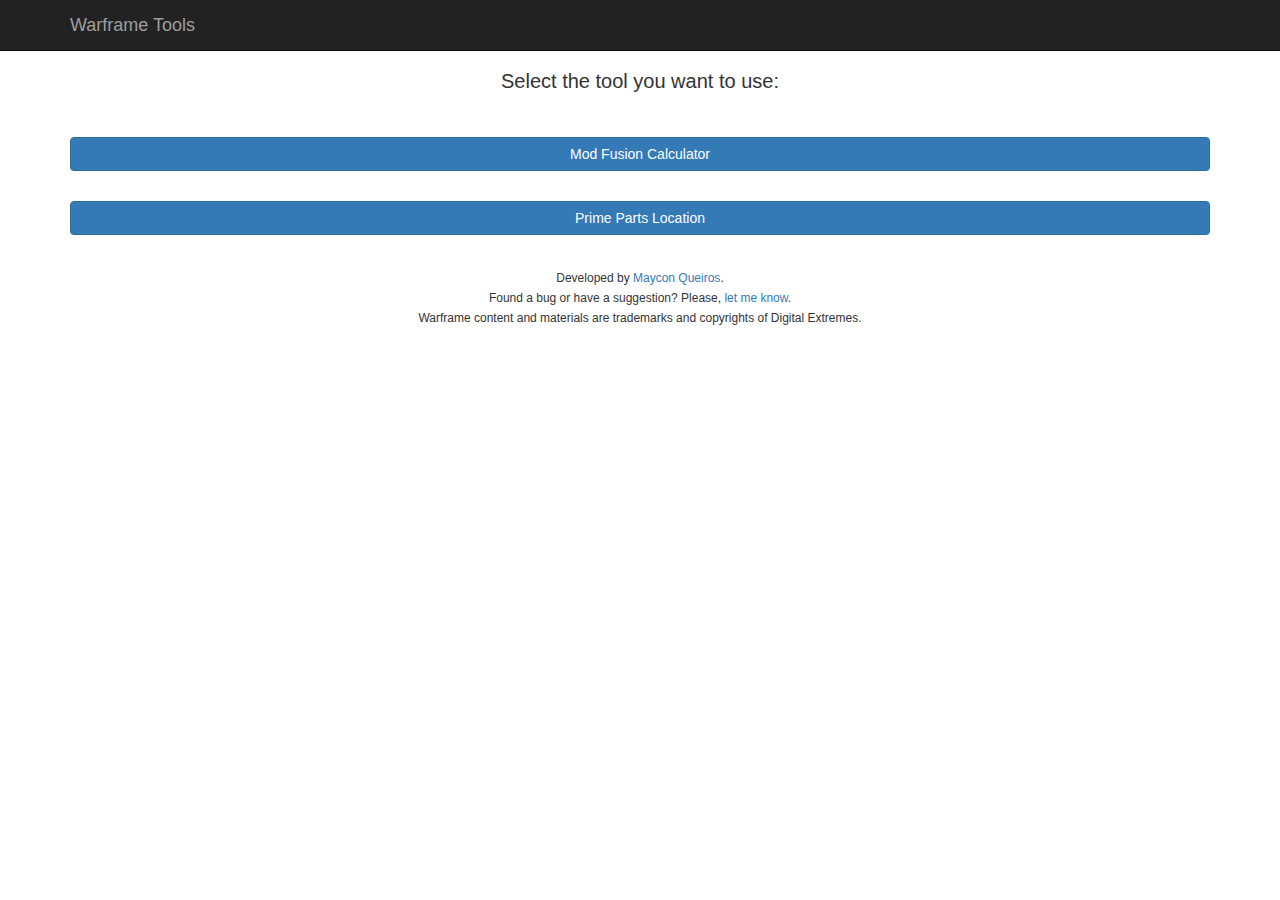
==== commit ec35dcb3: "Changing some styles" ====
--- a/index.html
+++ b/index.html
@@ -15,7 +15,7 @@
     <meta name="format-detection" content="telephone=no">
     <meta name="apple-mobile-web-app-title" content="WF Tools">
     <meta name="apple-mobile-web-app-capable" content="yes">
-    <meta name="apple-mobile-web-app-status-bar-style" content="black-translucent" />
+    <meta name="apple-mobile-web-app-status-bar-style" content="black" />
     <meta name="apple-touch-fullscreen" content="yes">
     <meta name="mobile-web-app-capable" content="yes">
     <link rel="apple-touch-icon" href="img/icon.png">
--- a/css/styles.css
+++ b/css/styles.css
@@ -2,7 +2,7 @@
   padding-top: 50px;
 }
 .starter-template {
-  padding: 40px 15px;
+  padding: 20px 0px;
   text-align: center;
 }
 .footer {
@@ -21,7 +21,7 @@
 	margin: 0 0 15px;
 }
 th {
-	background-color: gray;
+	background-color: #AAA;
 	text-align: center;
 }
 th, td {
@@ -30,4 +30,18 @@
 h1 {
 	text-align: center;
 	font-size: 20px;
+}
+input[type="text"], input[type="search"] {
+	width: 100%;
+}
+
+.btn {
+	width: 100%;
+	margin: 15px 0;
+}
+
+#updateNote {
+	text-align: center;
+	color: rgb(40, 96, 144);
+	font-size: 16px;
 }